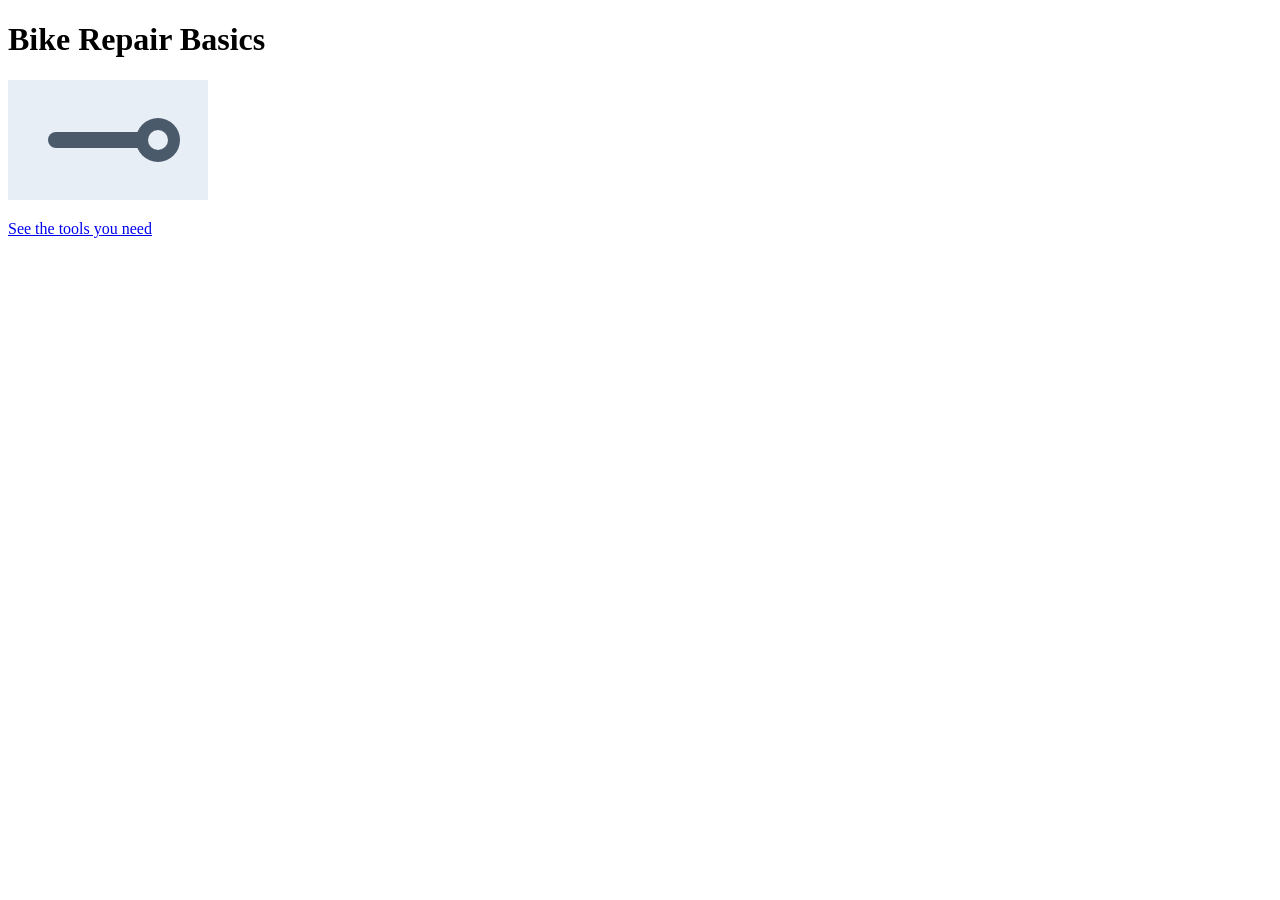
==== index.html @ f962e860 "Initial Save" ====
<!DOCTYPE html>
<html lang="en">
<head>
  <meta charset="UTF-8">
  <meta name="viewport" content="width=device-width, initial-scale=1.0">
  <title>Bike Repair Basics</title>
  <!-- Relative path: starts from this file's folder -->
  <link rel="stylesheet" href="css/style.css">
</head>
<body>
  <header id="site-header">
    <h1>Bike Repair Basics</h1>
  </header>
  <main>
    <img src="images/wrench.svg" alt="Gray wrench on a light blue background" width="200">
    <p><a href="pages/tools.html">See the tools you need</a></p>
  </main>
</body>
</html>
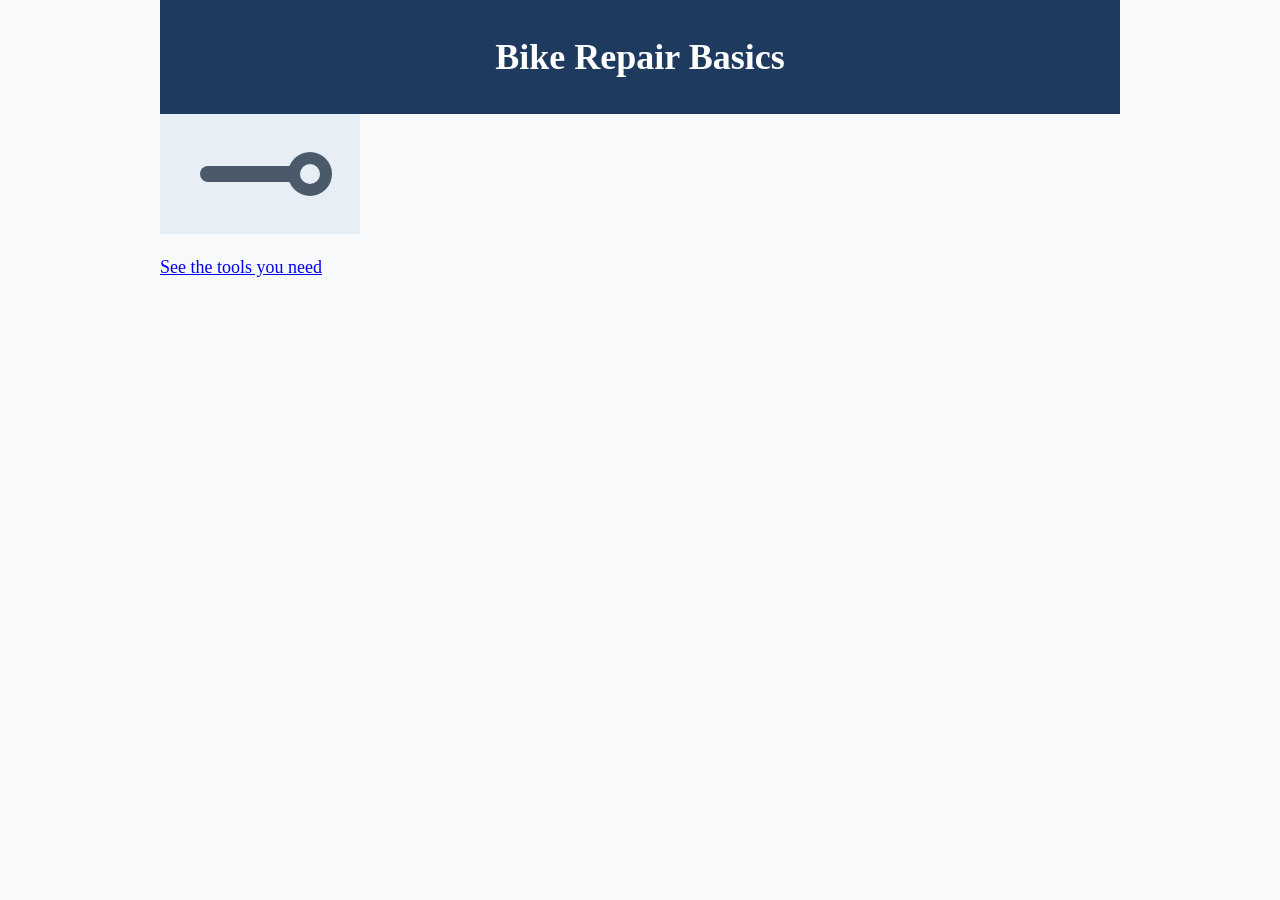
==== commit dbf0df1f: "Break Link" ====
--- a/index.html
+++ b/index.html
@@ -12,7 +12,7 @@
     <h1>Bike Repair Basics</h1>
   </header>
   <main>
-    <img src="images/wrench.svg" alt="Gray wrench on a light blue background" width="200">
+    <img src="/images/wrench.svg" alt="Gray wrench on a light blue background" width="200">
     <p><a href="pages/tools.html">See the tools you need</a></p>
   </main>
 </body>
--- a/css/style.css
+++ b/css/style.css
@@ -0,0 +1,45 @@
+/* Tag selectors: apply to every matching element */
+body {
+  background-color: #f7f9fb;
+  font-family: Georgia, serif;
+  font-size: 18px;
+  margin: 0 auto;
+  max-width: 960px;
+  padding: 0 16px;
+}
+
+h1,
+h2 {
+  text-align: center;
+}
+
+/* Class selector: reusable on many elements */
+.tool-card {
+  background-color: #ffffff;
+  border: 1px solid #c9d3dd;
+  padding: 16px;
+  flex: 1;
+}
+
+.tip {
+  font-style: italic;
+  color: #2f5d50;
+}
+
+/* ID selectors: one element per page */
+#site-header {
+  background-color: #1f3a5f;
+  color: #ffffff;
+  padding: 12px;
+}
+
+#site-footer {
+  border-top: 2px solid #1f3a5f;
+  margin-top: 24px;
+}
+
+/* Flexbox container: children sit in a row with space between them */
+.tool-grid {
+  display: flex;
+  gap: 16px;
+}
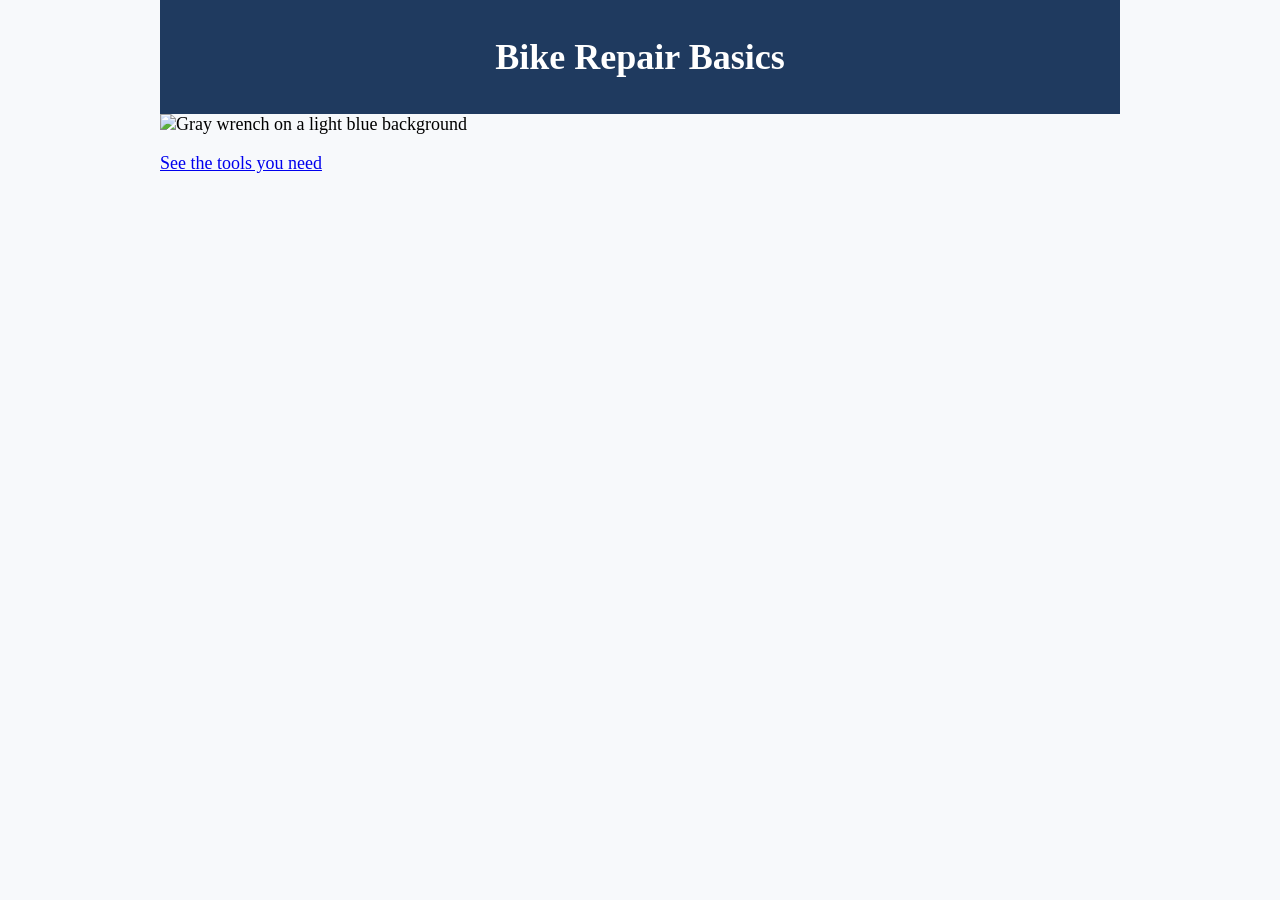
==== commit c0078155: "Break again" ====
--- a/index.html
+++ b/index.html
@@ -12,7 +12,7 @@
     <h1>Bike Repair Basics</h1>
   </header>
   <main>
-    <img src="/images/wrench.svg" alt="Gray wrench on a light blue background" width="200">
+    <img src="Images/wrench.svg" alt="Gray wrench on a light blue background" width="200">
     <p><a href="pages/tools.html">See the tools you need</a></p>
   </main>
 </body>
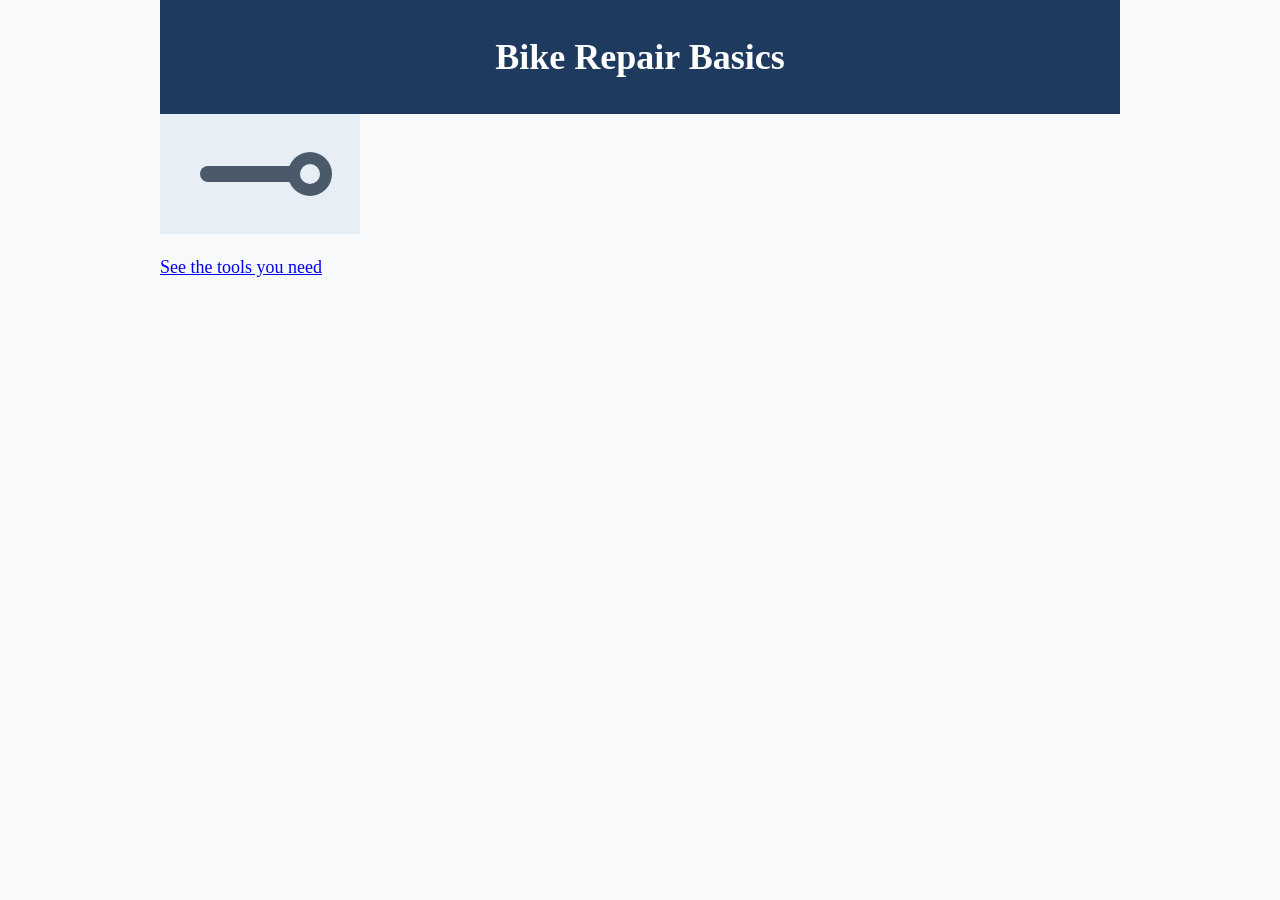
==== commit 7cf8573b: "Fix wrench" ====
--- a/index.html
+++ b/index.html
@@ -12,7 +12,7 @@
     <h1>Bike Repair Basics</h1>
   </header>
   <main>
-    <img src="Images/wrench.svg" alt="Gray wrench on a light blue background" width="200">
+    <img src="images/wrench.svg" alt="Gray wrench on a light blue background" width="200">
     <p><a href="pages/tools.html">See the tools you need</a></p>
   </main>
 </body>
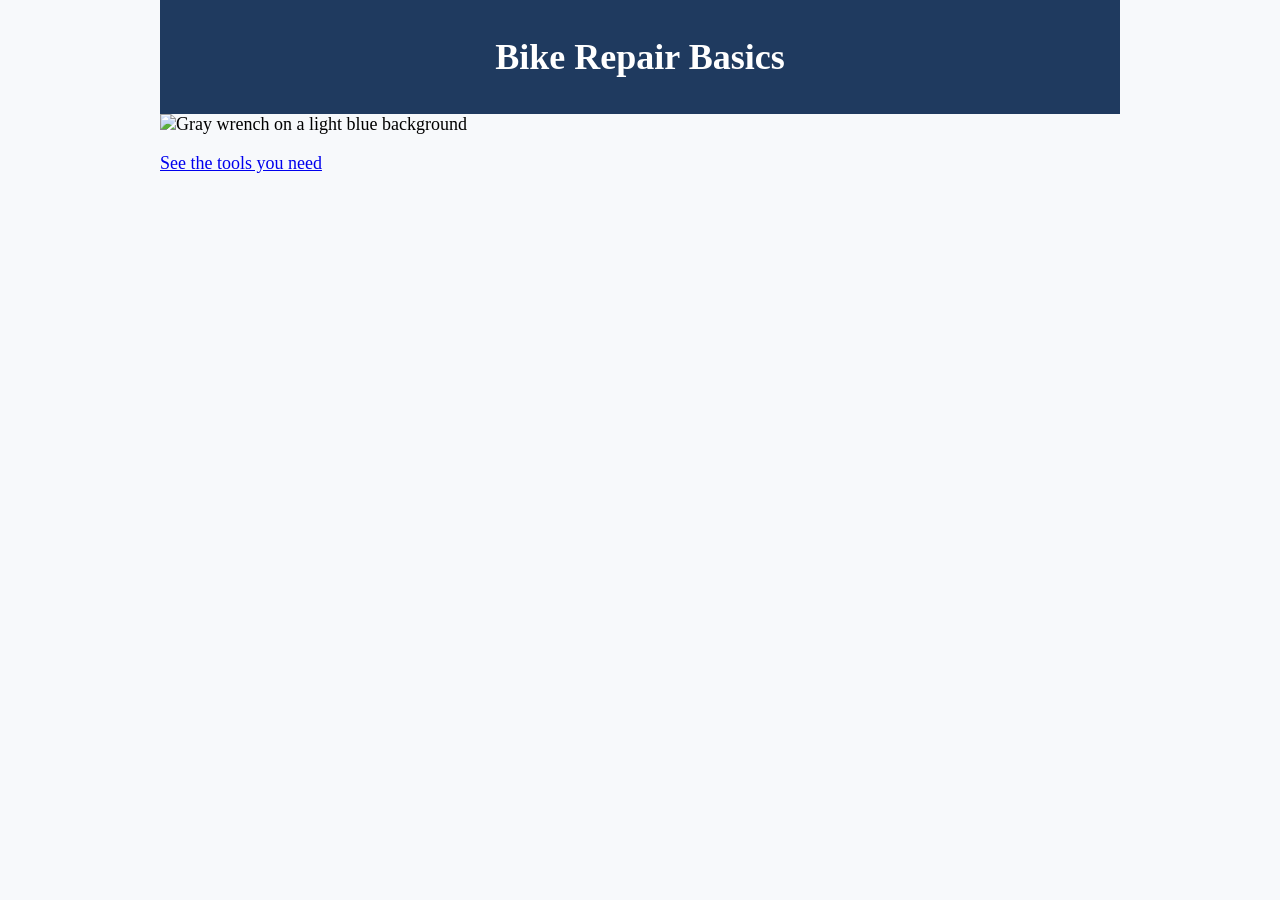
==== commit 7a67a1ef: "break image" ====
--- a/index.html
+++ b/index.html
@@ -12,7 +12,7 @@
     <h1>Bike Repair Basics</h1>
   </header>
   <main>
-    <img src="images/wrench.svg" alt="Gray wrench on a light blue background" width="200">
+    <img src="Images/wrench.svg" alt="Gray wrench on a light blue background" width="200">
     <p><a href="pages/tools.html">See the tools you need</a></p>
   </main>
 </body>
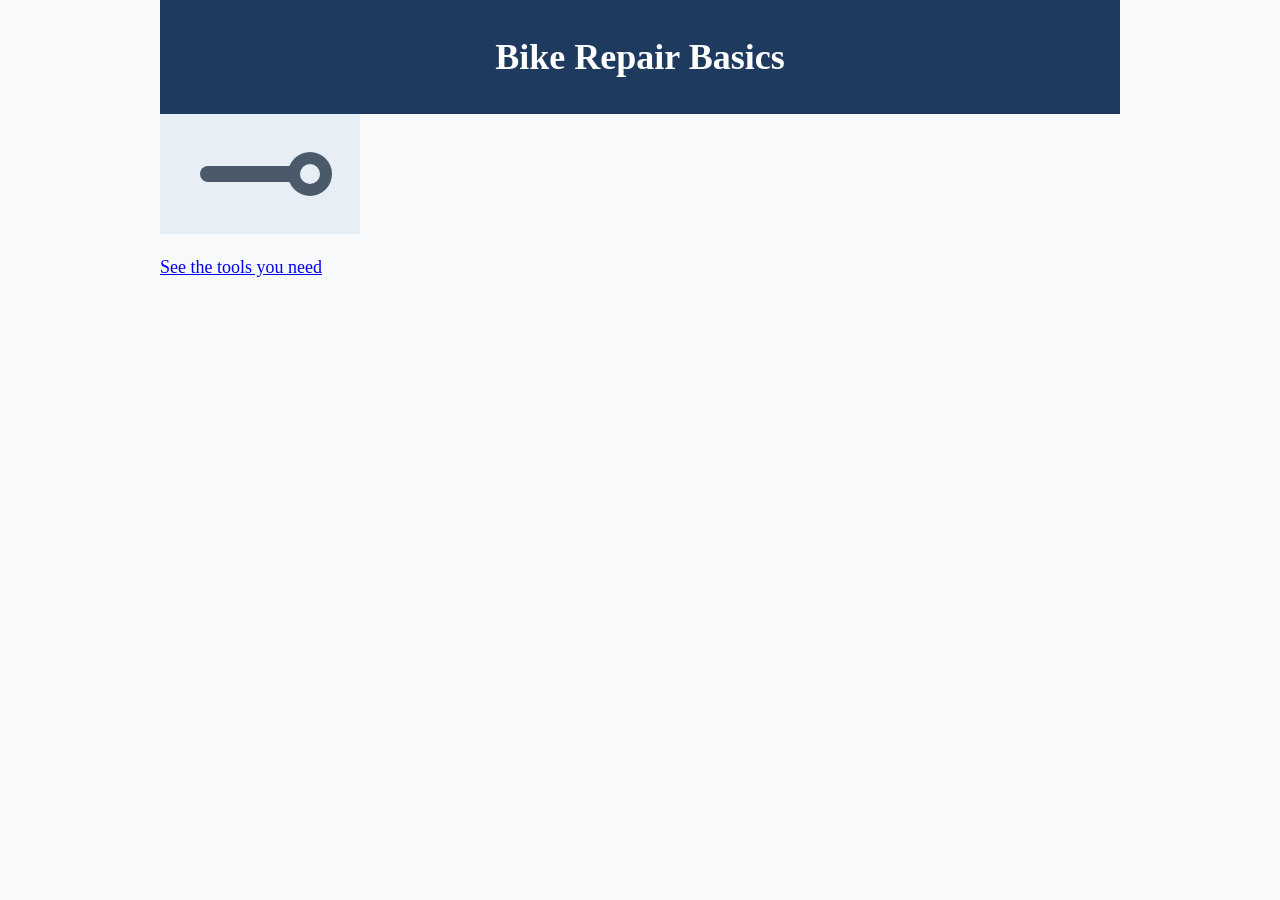
==== commit 020db453: "fixed image" ====
--- a/index.html
+++ b/index.html
@@ -12,7 +12,7 @@
     <h1>Bike Repair Basics</h1>
   </header>
   <main>
-    <img src="Images/wrench.svg" alt="Gray wrench on a light blue background" width="200">
+    <img src="images/wrench.svg" alt="Gray wrench on a light blue background" width="200">
     <p><a href="pages/tools.html">See the tools you need</a></p>
   </main>
 </body>
